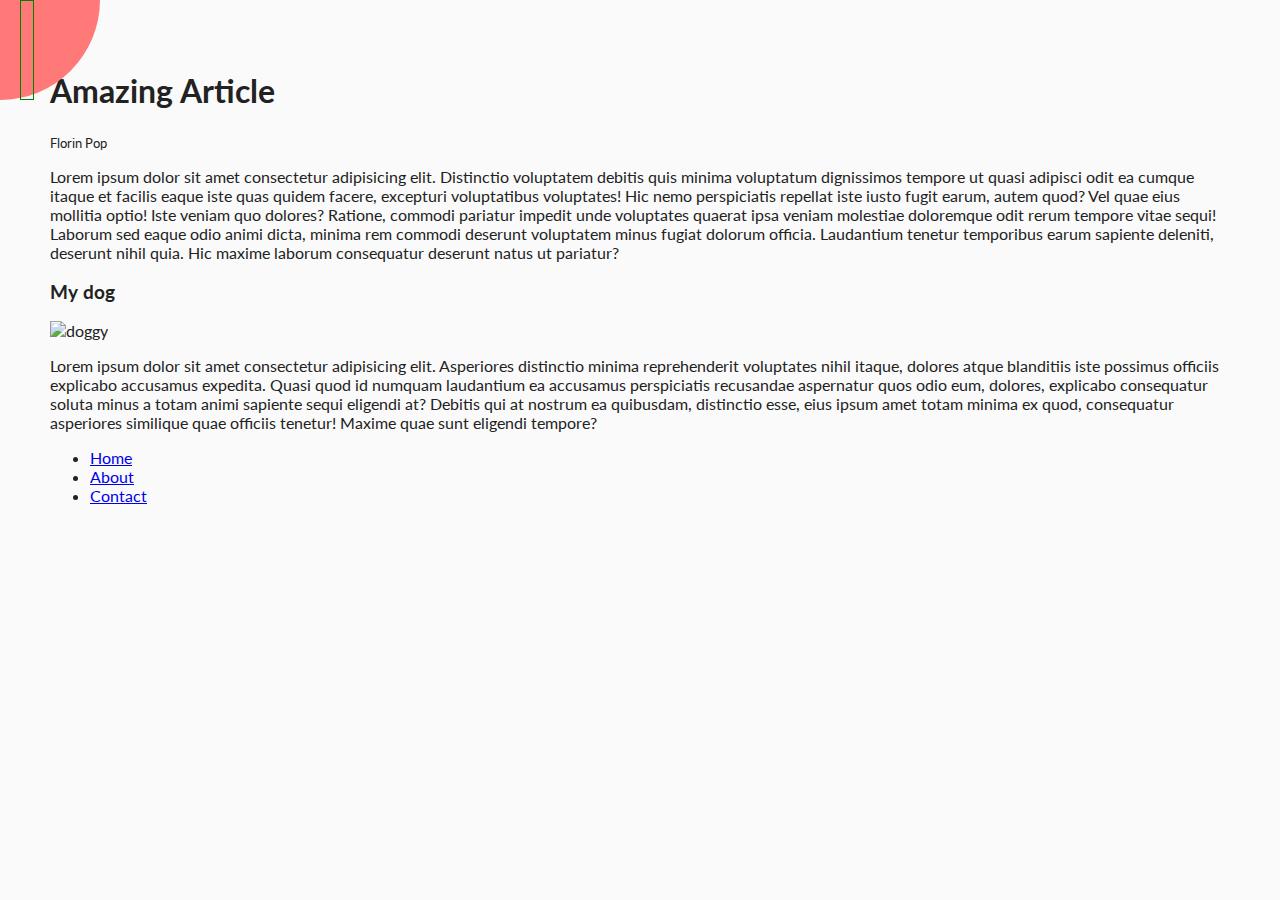
==== day_03_rotating_navigation/index.html @ a6474c8c "Start rotating navigation" ====
<!DOCTYPE html>
<html lang="en">
<head>
  <meta charset="UTF-8">
  <meta http-equiv="X-UA-Compatible" content="IE=edge">
  <meta name="viewport" content="width=device-width, initial-scale=1.0">
  <link rel="stylesheet" href="https://cdnjs.cloudflare.com/ajax/libs/font-awesome/5.14.0/css/all.min.css" integrity="sha512-1PKOgIY59xJ8Co8+NE6FZ+LOAZKjy+KY8iq0G4B3CyeY6wYHN3yt9PW0XpSriVlkMXe40PTKnXrLnZ9+fkDaog==" crossorigin="anonymous" />
  <link rel="stylesheet" href="./css/index.css">
  <title>Rotating navigation</title>
</head>
<body>
  <div class="container">
    <div class="circle-container">
      <div class="circle">
        <button id="close">
          <i class="fas fa-times"></i>
        </button>
        <button id="open">
          <i class="fas fa-bars"></i> 
        </button>
      </div>
    </div>

    <div class="content">
      <h1>Amazing Article</h1>
      <small>Florin Pop</small>
      <p>Lorem ipsum dolor sit amet consectetur adipisicing elit. Distinctio voluptatem debitis quis minima voluptatum dignissimos tempore ut quasi adipisci odit ea cumque itaque et facilis eaque iste quas quidem facere, excepturi voluptatibus voluptates! Hic nemo perspiciatis repellat iste iusto fugit earum, autem quod? Vel quae eius mollitia optio! Iste veniam quo dolores? Ratione, commodi pariatur impedit unde voluptates quaerat ipsa veniam molestiae doloremque odit rerum tempore vitae sequi! Laborum sed eaque odio animi dicta, minima rem commodi deserunt voluptatem minus fugiat dolorum officia. Laudantium tenetur temporibus earum sapiente deleniti, deserunt nihil quia. Hic maxime laborum consequatur deserunt natus ut pariatur?</p>

      <h3>My dog</h3>
      <img src="https://images.unsplash.com/photo-1507146426996-ef05306b995a?ixlib=rb-1.2.1&ixid=eyJhcHBfaWQiOjEyMDd9&auto=format&fit=crop&w=2100&q=80" alt="doggy" />
      <p>Lorem ipsum dolor sit amet consectetur adipisicing elit. Asperiores distinctio minima reprehenderit voluptates nihil itaque, dolores atque blanditiis iste possimus officiis explicabo accusamus expedita. Quasi quod id numquam laudantium ea accusamus perspiciatis recusandae aspernatur quos odio eum, dolores, explicabo consequatur soluta minus a totam animi sapiente sequi eligendi at? Debitis qui at nostrum ea quibusdam, distinctio esse, eius ipsum amet totam minima ex quod, consequatur asperiores similique quae officiis tenetur! Maxime quae sunt eligendi tempore?</p>
    </div>

    <nav>
      <ul>
        <li><a href="#"><i class="fas fa-home"></i> Home</a></li>
        <li><a href="#"><i class="fas fa-user-alt"></i> About</a></li>
        <li><a href="#"><i class="fas fa-envelope"></i> Contact</a></li>
      </ul>
    </nav>
  </div>


  <script src="./js/app.js"></script>
</body>
</html>
---- day_03_rotating_navigation/css/index.css ----
@import url('https://fonts.googleapis.com/css?family=Lato&display=swap');

* {
  box-sizing: border-box;
}

body {
  font-family: 'Lato', sans-serif;
  background-color: #333;
  color: #222;
  overflow-x: hidden;
  margin: 0;
}

.container {
  background-color: #fafafa;
  transform-origin: top left;
  transition: transform 0.5s linear;
  width: 100vw;
  min-height: 100vh;
  padding: 50px;
}

.container.show-nav {
  transform: rotate(-20deg);
}

.circle-container {
  position: fixed;
  top: -100px;
  left: -100px;
}

.circle {
  background-color: #ff7979;
  height: 200px;
  width: 200px;
  border-radius: 50%;
  transition: transform 0.5s linear;
  position: relative;
}

.circle button {
  cursor: pointer;
  position: absolute;
  top: 50%;
  left: 50%;
  height: 100px;
  background-color: transparent;
  border: 0;
  font-size: 26px;
  color: #ffffff;
}

.circle button:focus {
  outline: none;
}

.circle button#open {
  border: 1px solid green;
  left: 60%;
}

.circle button#close {
  border: 1px solid red;
  top: 60%;
  transform: rotate(90deg);
  transform-origin: top left;
}

.content img {
  max-width: 100%;
}
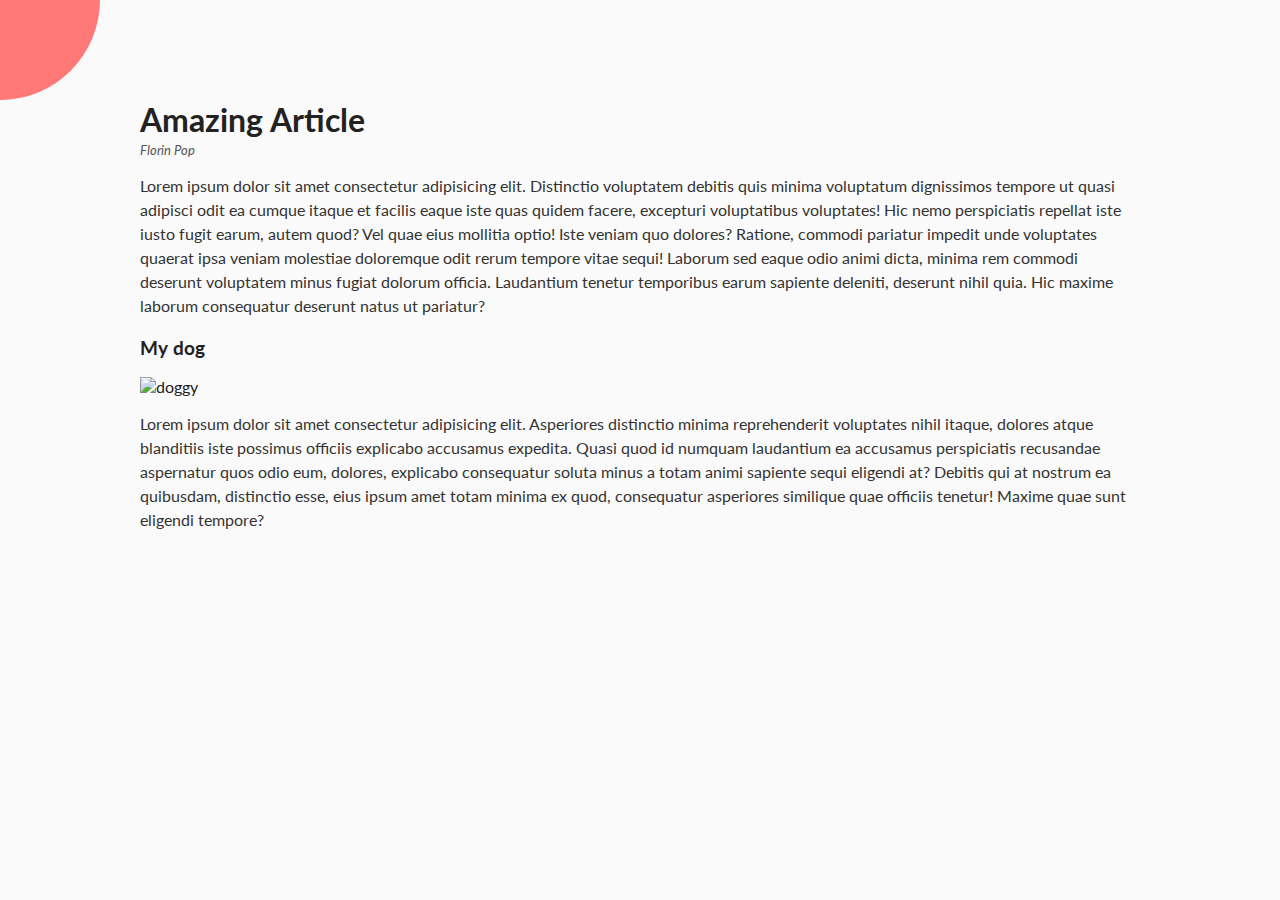
==== commit 7a036239: "Finish the rotating navigation" ====
--- a/day_03_rotating_navigation/index.html
+++ b/day_03_rotating_navigation/index.html
@@ -30,16 +30,15 @@
       <img src="https://images.unsplash.com/photo-1507146426996-ef05306b995a?ixlib=rb-1.2.1&ixid=eyJhcHBfaWQiOjEyMDd9&auto=format&fit=crop&w=2100&q=80" alt="doggy" />
       <p>Lorem ipsum dolor sit amet consectetur adipisicing elit. Asperiores distinctio minima reprehenderit voluptates nihil itaque, dolores atque blanditiis iste possimus officiis explicabo accusamus expedita. Quasi quod id numquam laudantium ea accusamus perspiciatis recusandae aspernatur quos odio eum, dolores, explicabo consequatur soluta minus a totam animi sapiente sequi eligendi at? Debitis qui at nostrum ea quibusdam, distinctio esse, eius ipsum amet totam minima ex quod, consequatur asperiores similique quae officiis tenetur! Maxime quae sunt eligendi tempore?</p>
     </div>
-
-    <nav>
-      <ul>
-        <li><a href="#"><i class="fas fa-home"></i> Home</a></li>
-        <li><a href="#"><i class="fas fa-user-alt"></i> About</a></li>
-        <li><a href="#"><i class="fas fa-envelope"></i> Contact</a></li>
-      </ul>
-    </nav>
   </div>
-
+  
+  <nav>
+    <ul>
+      <li><a href="#"><i class="fas fa-home"></i> Home</a></li>
+      <li><a href="#"><i class="fas fa-user-alt"></i> About</a></li>
+      <li><a href="#"><i class="fas fa-envelope"></i> Contact</a></li>
+    </ul>
+  </nav>
 
   <script src="./js/app.js"></script>
 </body>
--- a/day_03_rotating_navigation/css/index.css
+++ b/day_03_rotating_navigation/css/index.css
@@ -25,6 +25,11 @@
   transform: rotate(-20deg);
 }
 
+.container.container.show-nav + nav li {
+  transform:  translateX(0);
+  transition-delay: 0.3s;
+}
+
 .circle-container {
   position: fixed;
   top: -100px;
@@ -38,6 +43,10 @@
   border-radius: 50%;
   transition: transform 0.5s linear;
   position: relative;
+}
+
+.container.container.show-nav .circle {
+  transform:  rotate(-70deg);
 }
 
 .circle button {
@@ -57,17 +66,73 @@
 }
 
 .circle button#open {
-  border: 1px solid green;
   left: 60%;
 }
 
 .circle button#close {
-  border: 1px solid red;
   top: 60%;
   transform: rotate(90deg);
   transform-origin: top left;
 }
 
+.content {
+  max-width: 1000px;
+  margin: 50px auto;
+}
+
 .content img {
   max-width: 100%;
-}+}
+
+.content h1 {
+  margin: 0;
+}
+
+.content small {
+  color: #555;
+  font-style: italic;
+}
+
+.content p {
+  color: #333;
+  line-height: 1.5;
+}
+
+nav {
+  position: fixed;
+  bottom: 40px;
+  left: 0;
+  z-index: 100;
+}
+
+nav ul {
+  list-style-type: none;
+  padding-left: 30px;
+}
+
+nav ul li {
+  text-transform: uppercase;
+  margin: 40px 0;
+  transform: translateX(-100%);
+  transition: transform 0.4s ease-in;
+}
+
+nav ul li + li {
+  margin-left: 15px;
+  transform: translateX(-150%);
+}
+
+nav ul li + li + li {
+  margin-left: 30px;
+  transform: translateX(-200%);
+}
+
+nav ul li a {
+  color: #fff;
+  text-decoration: none;
+}
+
+nav ul li a i {
+  font-size: 20px;
+  margin-right: 10px;
+}
